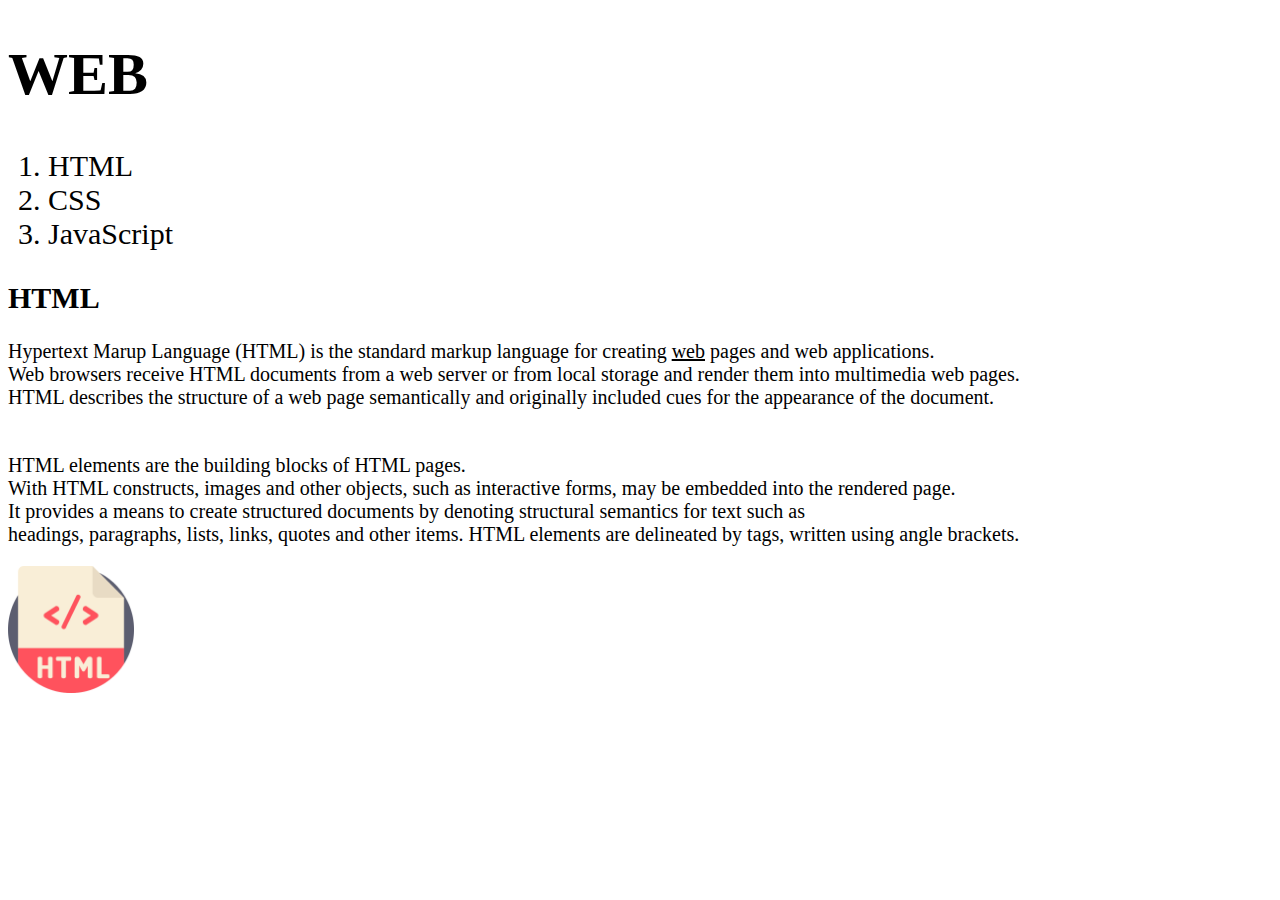
==== 1.html @ 1bdc5e5b "1st commit" ====
<!DOCTYPE html>
<html lang="en" dir="ltr">
<head>
  <title>WEB2 - HTML</title>
  <meta charset="utf-8">
</head>
<link rel="stylesheet" href="main.css">
<body>
  <div class="select">
    <h1><a href="index.html">WEB</a></h1>
    <ol>
      <li><a href="1.html">HTML</a></li>
      <li><a href="2.html">CSS</a></li>
      <li><a href="3.html">JavaScript</a></li>
    </ol>
  </div>
  <div class="explain">
    <h2>HTML</h2>
    <p><a href="https://html.spec.whatwg.org/multipage/" target="_blank" title="html5 specification">Hypertext Marup Language (HTML)</a>
      is the standard markup language for <strong>creating <u>web</u> pages</strong> and web applications.<br>
      Web browsers receive HTML documents from a web server or from local storage and render them into multimedia web pages.<br>
      HTML describes the structure of a web page semantically and originally included cues for the appearance of the document.
    </p><p style="margin-top:45px;">HTML elements are the building blocks of HTML pages.<br>
      With HTML constructs, images and other objects, such as interactive forms, may be embedded into the rendered page.<br>
      It provides a means to create structured documents by denoting structural semantics for text such as<br>
      headings, paragraphs, lists, links, quotes and other items. HTML elements are delineated by tags, written using angle brackets.</p>
    <img src="html.png" width="10%">
  </div>
</body>
</html>
---- main.css ----
.select{
  font-size: 30px;
  font-weight: 100;
}
.explain{
  font-size: 20px;
  font-weight: 100;
}
a{
  text-decoration: none;
  color: inherit;
}
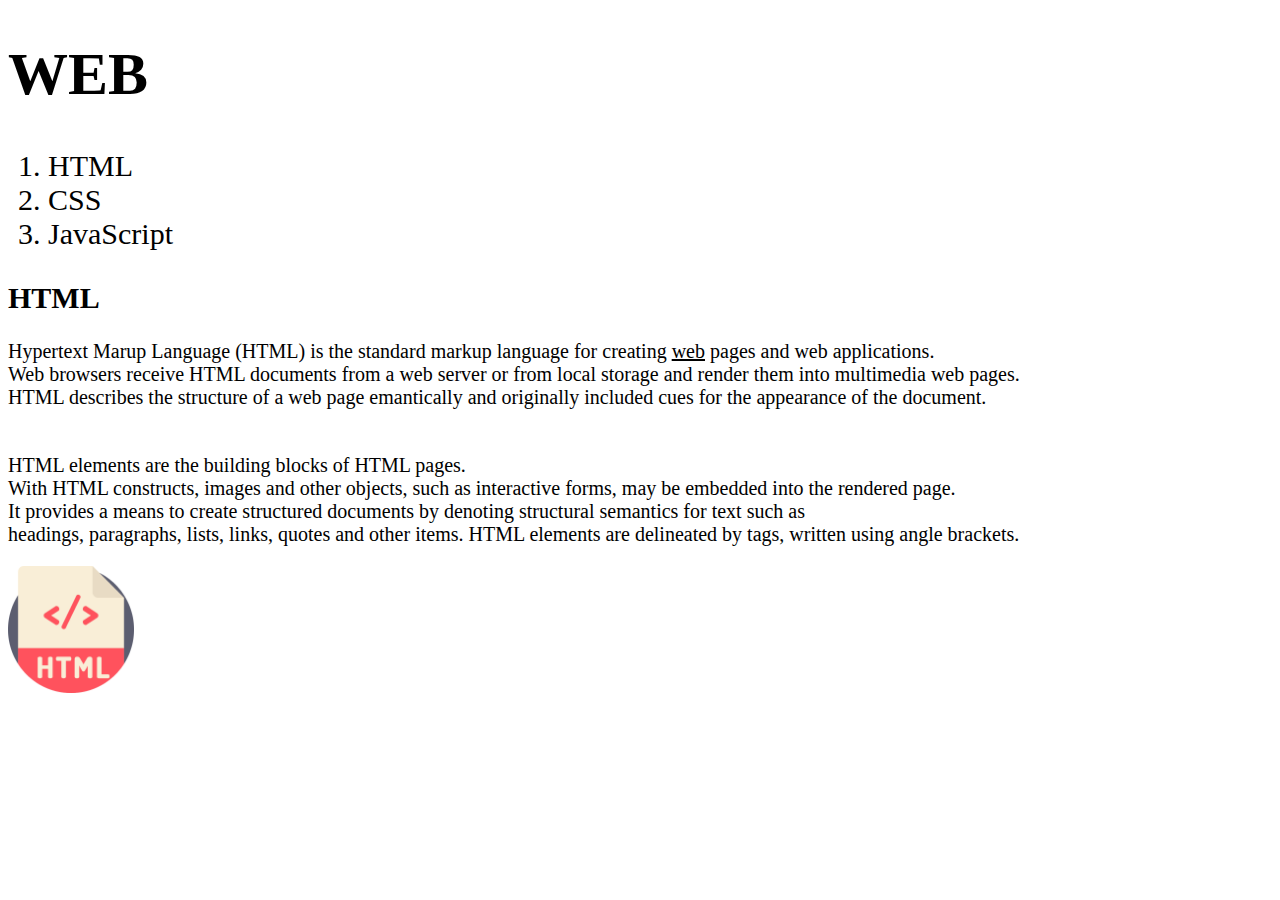
==== commit 7e327032: "1st commit" ====
--- a/1.html
+++ b/1.html
@@ -19,7 +19,7 @@
     <p><a href="https://html.spec.whatwg.org/multipage/" target="_blank" title="html5 specification">Hypertext Marup Language (HTML)</a>
       is the standard markup language for <strong>creating <u>web</u> pages</strong> and web applications.<br>
       Web browsers receive HTML documents from a web server or from local storage and render them into multimedia web pages.<br>
-      HTML describes the structure of a web page semantically and originally included cues for the appearance of the document.
+      HTML describes the structure of a web page emantically and originally included cues for the appearance of the document.
     </p><p style="margin-top:45px;">HTML elements are the building blocks of HTML pages.<br>
       With HTML constructs, images and other objects, such as interactive forms, may be embedded into the rendered page.<br>
       It provides a means to create structured documents by denoting structural semantics for text such as<br>
